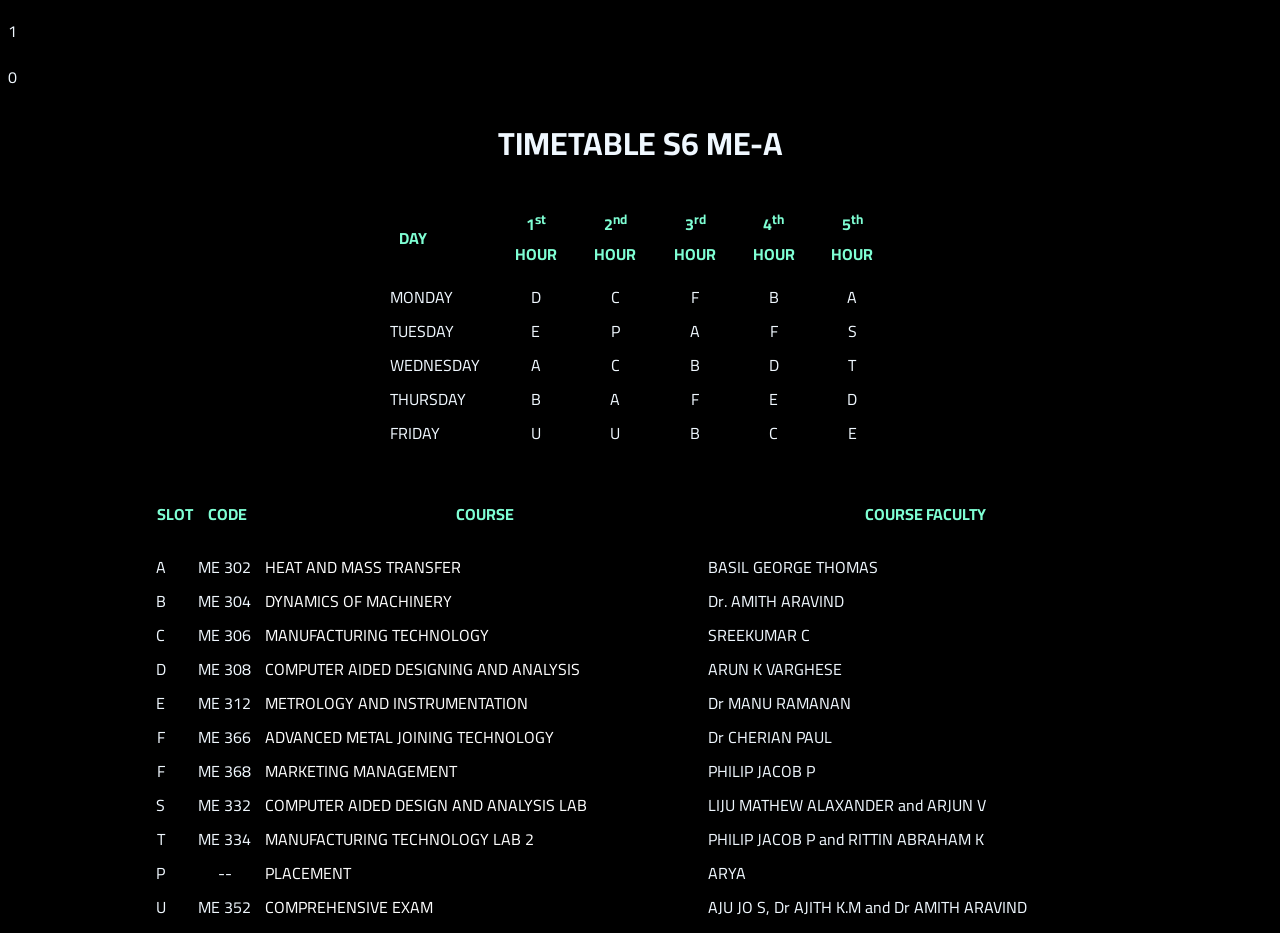
==== home.html @ 0e875140 "Add files via upload" ====
<!DOCTYPE html>
<html>
    <head>
        <title>
            MECHANICAL DEPARTMENT @ SAINTGITS
        </title>
        <link rel="preconnect" href="https://fonts.gstatic.com">
        <link href="https://fonts.googleapis.com/css2?family=Cairo&family=Odibee+Sans&display=swap" rel="stylesheet"> 
        <link rel="shortcut icon" type="image/x-icon" href="lib/arms.ico"/>
        <link rel=Stylesheet href=lib/index.css>
        </head>
    <body>
      <!--
        trying new things
      -->
      <p id="hrs"></p>
      <p id="day"></p>
      <script>
        var t = new Date();
        document.getElementById("hrs").innerHTML = t.getHours();
        var d = new Date();
        document.getElementById("day").innerHTML = d.getDay();
        </script>

      <h1><b><center>TIMETABLE S6 ME-A</center></b></h1>
        <div id="top">
        <table  align="center">  
          <tr>
              <th id="D">DAY</th>
              <th>1<sup>st</sup> HOUR</th>
              <th>2<sup>nd</sup> HOUR</th>
              <th>3<sup>rd</sup> HOUR</th>
              <th>4<sup>th</sup> HOUR</th>
              <th>5<sup>th</sup> HOUR</th>
            </tr>
            <tr>
              <td id="D">MONDAY</td>
              <td>D</td>
              <td>C</td>
              <td>F</td>
              <td>B</td>
              <td>A</td>
            </tr>
            <tr>
              <td id="D">TUESDAY</td>
              <td>E</td>
              <td>P</td>
              <td>A</td>
              <td>F</td>
              <td>S</td>
            </tr>
            <tr>
              <td id="D">WEDNESDAY</td>
              <td>A</td>
              <td>C</td>
              <td>B</td>
              <td>D</td>
              <td>T</td>
            </tr>
            <tr>
              <td id="D">THURSDAY</td>
              <td>B</td>
              <td>A</td>
              <td>F</td>
              <td>E</td>
              <td>D</td>
            </tr>
            <tr>
              <td id="D">FRIDAY</td>
              <td>U</td>
              <td>U</td>
              <td>B</td>
              <td>C</td>
              <td>E</td>
            </tr>
          </table> 
        </div>
        <!--
          2nd part of the time table
        -->
        <div id="bottom">
          <table class="hoverTable">  
            <tr>
                <th id="C">SLOT</th>
                <th id="C"> CODE</th>
                <th id="A">COURSE</th>
                <th id="A">COURSE FACULTY</th>
              </tr>
              <tr>
                <td>A</td>
                <td>ME 302</td>
                <td id="D"><a href="https://meet.google.com/lookup/cfhrd422yq?authuser=2&hs=179">HEAT AND MASS TRANSFER</a></td>
                <td id="D">BASIL GEORGE THOMAS</td>
              </tr>
              <tr>
                <td>B</td>
                <td>ME 304</td>
                <td id="D"><a href="https://teams.microsoft.com/l/team/19%3ad65fbdff4d9a46a9af53fb801ee5cdf7%40thread.tacv2/conversations?groupId=e09278ac-4db4-4d81-92d8-39a6c4fca811&tenantId=92000210-bc75-458a-9284-c56e5b20aaeb">DYNAMICS OF MACHINERY</a></td>
                <td id="D">Dr. AMITH ARAVIND</td>
              </tr>
              <tr>
                <td>C</td>
                <td>ME 306</td>
                <td id="D"><a href="https://meet.google.com/lookup/gjeq4lcptt?authuser=2&hs=179">MANUFACTURING TECHNOLOGY</a></td>
                <td id="D">SREEKUMAR C</td>
              </tr>
              <tr>
                <td>D</td>
                <td>ME 308</td>
                <td id="D"><a href="https://meet.google.com/lookup/btwsfjvjqd?authuser=2&hs=179">COMPUTER AIDED DESIGNING AND ANALYSIS</a></td>
                <td id="D">ARUN K VARGHESE</td>
              </tr>
              <tr>
                <td>E</td>
                <td>ME 312</td>
                <td id="D"><a href="">METROLOGY AND INSTRUMENTATION</a></td>
                <td id="D">Dr MANU RAMANAN</td>
              </tr>
              <tr>
                <td>F</td>
                <td>ME 366</td>
                <td id="D"><a href="https://teams.microsoft.com/l/channel/19%3a817d4fc4db8f40d5a91ec726664b5493%40thread.tacv2/General?groupId=a56a30f3-26e4-4c13-ae53-9bd3faa13cdf&tenantId=92000210-bc75-458a-9284-c56e5b20aaeb">ADVANCED METAL JOINING TECHNOLOGY</a></td>
                <td id="D">Dr CHERIAN PAUL</td>
              </tr>
              <tr>
                <td>F</td>
                <td>ME 368</td>
                <td id="D"><a href="https://meet.google.com/lookup/gvsdj7u6ih?authuser=2&hs=179">MARKETING MANAGEMENT</a></td>
                <td id="D">PHILIP JACOB P</td>
              </tr>
              <tr>
                <td>S</td>
                <td>ME 332</td>
                <td id="D"><a href="">COMPUTER AIDED DESIGN AND ANALYSIS LAB</a></td>
                <td id="D">LIJU MATHEW ALAXANDER and ARJUN V</td>
              </tr>
              <tr>
                <td>T</td>
                <td>ME 334</td>
                <td id="D"><a href="">MANUFACTURING TECHNOLOGY LAB 2</a></td>
                <td id="D">PHILIP JACOB P and RITTIN ABRAHAM K</td>
              </tr>
              <tr>
                <td>P</td>
                <td>  --  </td>
                <td id="D"><a href="https://meet.google.com/tfq-xgih-rxz">PLACEMENT</a></td>
                <td id="D">ARYA</td>
              </tr>
              <tr>
                <td>U</td>
                <td>ME 352</td>
                <td id="D"><a href="">COMPREHENSIVE EXAM</a></td>
                <td id="D">AJU JO S, Dr AJITH K.M and Dr AMITH ARAVIND</td>
              </tr>
            </table> 
          </div>
    </body>
</html>
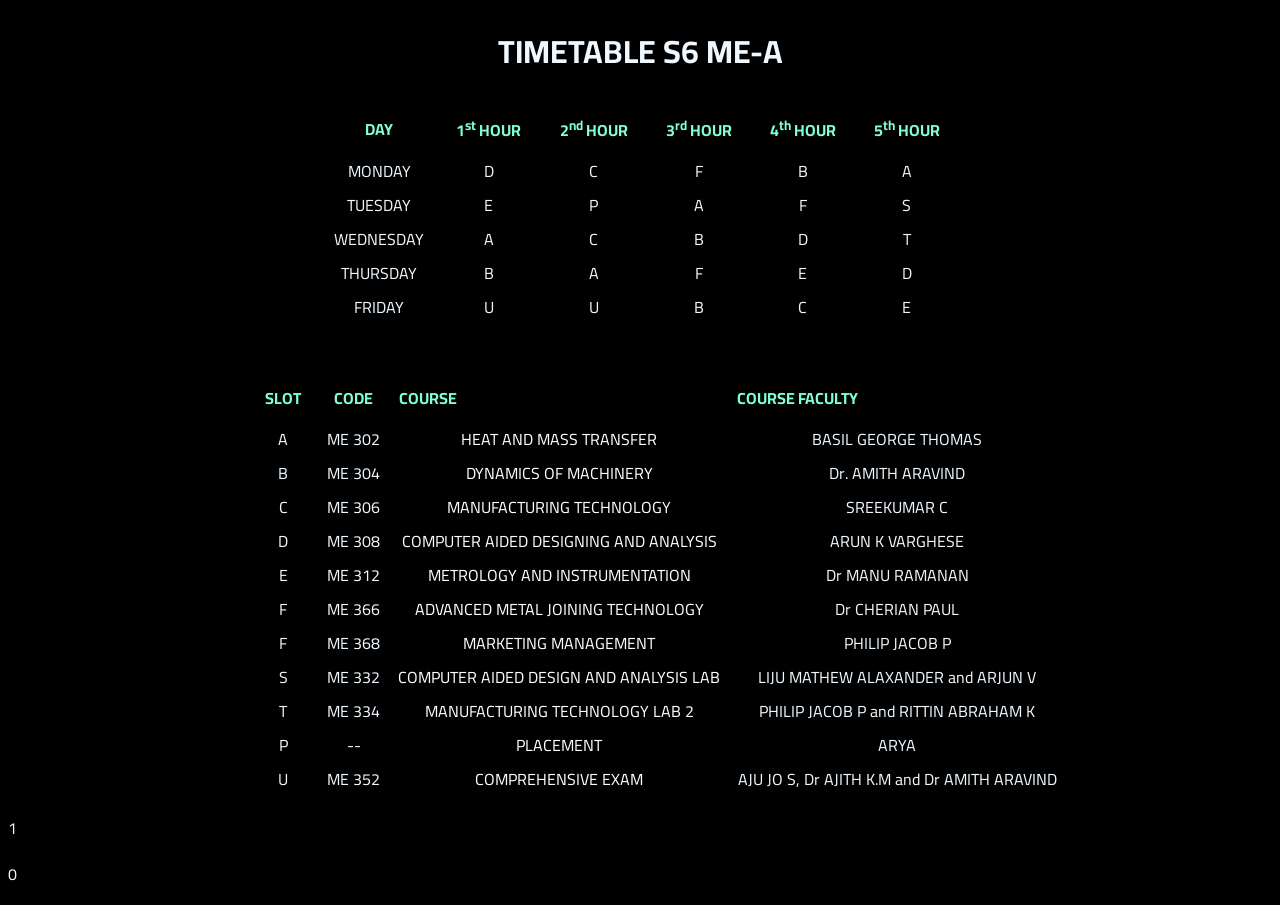
==== commit 8c50dceb: "Add files via upload" ====
--- a/home.html
+++ b/home.html
@@ -13,60 +13,51 @@
       <!--
         trying new things
       -->
-      <p id="hrs"></p>
-      <p id="day"></p>
-      <script>
-        var t = new Date();
-        document.getElementById("hrs").innerHTML = t.getHours();
-        var d = new Date();
-        document.getElementById("day").innerHTML = d.getDay();
-        </script>
-
-      <h1><b><center>TIMETABLE S6 ME-A</center></b></h1>
+        <h1><b><center>TIMETABLE S6 ME-A</center></b></h1>
         <div id="top">
         <table  align="center">  
           <tr>
-              <th id="D">DAY</th>
+              <th class="D">DAY</th>
               <th>1<sup>st</sup> HOUR</th>
               <th>2<sup>nd</sup> HOUR</th>
               <th>3<sup>rd</sup> HOUR</th>
               <th>4<sup>th</sup> HOUR</th>
               <th>5<sup>th</sup> HOUR</th>
             </tr>
-            <tr>
-              <td id="D">MONDAY</td>
+            <tr class="SELECT">
+              <td class="D" id="mon">MONDAY</td>
               <td>D</td>
               <td>C</td>
               <td>F</td>
               <td>B</td>
               <td>A</td>
             </tr>
-            <tr>
-              <td id="D">TUESDAY</td>
+            <tr class="SELECT">
+              <td class="D" id="tue">TUESDAY</td>
               <td>E</td>
               <td>P</td>
               <td>A</td>
               <td>F</td>
               <td>S</td>
             </tr>
-            <tr>
-              <td id="D">WEDNESDAY</td>
+            <tr class="SELECT">
+              <td class="D" id="wed">WEDNESDAY</td>
               <td>A</td>
               <td>C</td>
               <td>B</td>
               <td>D</td>
               <td>T</td>
             </tr>
-            <tr>
-              <td id="D">THURSDAY</td>
+            <tr class="SELECT">
+              <td class="D" id="thu">THURSDAY</td>
               <td>B</td>
               <td>A</td>
               <td>F</td>
               <td>E</td>
               <td>D</td>
             </tr>
-            <tr>
-              <td id="D">FRIDAY</td>
+            <tr class="SELECT">
+              <td class="D" id="fri">FRIDAY</td>
               <td>U</td>
               <td>U</td>
               <td>B</td>
@@ -79,80 +70,88 @@
           2nd part of the time table
         -->
         <div id="bottom">
-          <table class="hoverTable">  
+          <table>  
             <tr>
                 <th id="C">SLOT</th>
                 <th id="C"> CODE</th>
                 <th id="A">COURSE</th>
                 <th id="A">COURSE FACULTY</th>
               </tr>
-              <tr>
+              <tr class="SELECT" id="one">
                 <td>A</td>
                 <td>ME 302</td>
-                <td id="D"><a href="https://meet.google.com/lookup/cfhrd422yq?authuser=2&hs=179">HEAT AND MASS TRANSFER</a></td>
-                <td id="D">BASIL GEORGE THOMAS</td>
+                <td class="D"><a href="https://meet.google.com/lookup/cfhrd422yq?authuser=2&hs=179">HEAT AND MASS TRANSFER</a></td>
+                <td class="D">BASIL GEORGE THOMAS</td>
               </tr>
-              <tr>
+              <tr class="SELECT" id="two">
                 <td>B</td>
                 <td>ME 304</td>
-                <td id="D"><a href="https://teams.microsoft.com/l/team/19%3ad65fbdff4d9a46a9af53fb801ee5cdf7%40thread.tacv2/conversations?groupId=e09278ac-4db4-4d81-92d8-39a6c4fca811&tenantId=92000210-bc75-458a-9284-c56e5b20aaeb">DYNAMICS OF MACHINERY</a></td>
-                <td id="D">Dr. AMITH ARAVIND</td>
+                <td class="D"><a href="https://teams.microsoft.com/l/team/19%3ad65fbdff4d9a46a9af53fb801ee5cdf7%40thread.tacv2/conversations?groupId=e09278ac-4db4-4d81-92d8-39a6c4fca811&tenantId=92000210-bc75-458a-9284-c56e5b20aaeb">DYNAMICS OF MACHINERY</a></td>
+                <td class="D">Dr. AMITH ARAVIND</td>
               </tr>
-              <tr>
+              <tr class="SELECT" id="three">
                 <td>C</td>
                 <td>ME 306</td>
-                <td id="D"><a href="https://meet.google.com/lookup/gjeq4lcptt?authuser=2&hs=179">MANUFACTURING TECHNOLOGY</a></td>
-                <td id="D">SREEKUMAR C</td>
+                <td class="D"><a href="https://meet.google.com/lookup/gjeq4lcptt?authuser=2&hs=179">MANUFACTURING TECHNOLOGY</a></td>
+                <td class="D">SREEKUMAR C</td>
               </tr>
-              <tr>
+              <tr class="SELECT" id="four">
                 <td>D</td>
                 <td>ME 308</td>
-                <td id="D"><a href="https://meet.google.com/lookup/btwsfjvjqd?authuser=2&hs=179">COMPUTER AIDED DESIGNING AND ANALYSIS</a></td>
-                <td id="D">ARUN K VARGHESE</td>
+                <td class="D"><a href="https://meet.google.com/lookup/btwsfjvjqd?authuser=2&hs=179">COMPUTER AIDED DESIGNING AND ANALYSIS</a></td>
+                <td class="D">ARUN K VARGHESE</td>
               </tr>
-              <tr>
+              <tr class="SELECT" id="five">
                 <td>E</td>
                 <td>ME 312</td>
-                <td id="D"><a href="">METROLOGY AND INSTRUMENTATION</a></td>
-                <td id="D">Dr MANU RAMANAN</td>
+                <td class="D"><a href="">METROLOGY AND INSTRUMENTATION</a></td>
+                <td class="D">Dr MANU RAMANAN</td>
               </tr>
-              <tr>
+              <tr class="SELECT" id="six">
                 <td>F</td>
                 <td>ME 366</td>
-                <td id="D"><a href="https://teams.microsoft.com/l/channel/19%3a817d4fc4db8f40d5a91ec726664b5493%40thread.tacv2/General?groupId=a56a30f3-26e4-4c13-ae53-9bd3faa13cdf&tenantId=92000210-bc75-458a-9284-c56e5b20aaeb">ADVANCED METAL JOINING TECHNOLOGY</a></td>
-                <td id="D">Dr CHERIAN PAUL</td>
+                <td class="D"><a href="https://teams.microsoft.com/l/channel/19%3a817d4fc4db8f40d5a91ec726664b5493%40thread.tacv2/General?groupId=a56a30f3-26e4-4c13-ae53-9bd3faa13cdf&tenantId=92000210-bc75-458a-9284-c56e5b20aaeb">ADVANCED METAL JOINING TECHNOLOGY</a></td>
+                <td class="D">Dr CHERIAN PAUL</td>
               </tr>
-              <tr>
+              <tr class="SELECT" id="seven">
                 <td>F</td>
                 <td>ME 368</td>
-                <td id="D"><a href="https://meet.google.com/lookup/gvsdj7u6ih?authuser=2&hs=179">MARKETING MANAGEMENT</a></td>
-                <td id="D">PHILIP JACOB P</td>
+                <td class="D"><a href="https://meet.google.com/lookup/gvsdj7u6ih?authuser=2&hs=179">MARKETING MANAGEMENT</a></td>
+                <td class="D">PHILIP JACOB P</td>
               </tr>
-              <tr>
+              <tr class="SELECT" id="eight">
                 <td>S</td>
                 <td>ME 332</td>
-                <td id="D"><a href="">COMPUTER AIDED DESIGN AND ANALYSIS LAB</a></td>
-                <td id="D">LIJU MATHEW ALAXANDER and ARJUN V</td>
+                <td class="D"><a href="">COMPUTER AIDED DESIGN AND ANALYSIS LAB</a></td>
+                <td class="D">LIJU MATHEW ALAXANDER and ARJUN V</td>
               </tr>
-              <tr>
+              <tr class="SELECT" id="nine">
                 <td>T</td>
                 <td>ME 334</td>
-                <td id="D"><a href="">MANUFACTURING TECHNOLOGY LAB 2</a></td>
-                <td id="D">PHILIP JACOB P and RITTIN ABRAHAM K</td>
+                <td class="D"><a href="">MANUFACTURING TECHNOLOGY LAB 2</a></td>
+                <td class="D">PHILIP JACOB P and RITTIN ABRAHAM K</td>
               </tr>
-              <tr>
+              <tr class="SELECT" id="ten">
                 <td>P</td>
                 <td>  --  </td>
-                <td id="D"><a href="https://meet.google.com/tfq-xgih-rxz">PLACEMENT</a></td>
-                <td id="D">ARYA</td>
+                <td class="D"><a href="https://meet.google.com/tfq-xgih-rxz">PLACEMENT</a></td>
+                <td class="D">ARYA</td>
               </tr>
-              <tr>
+              <tr class="SELECT" id="eleven">
                 <td>U</td>
                 <td>ME 352</td>
-                <td id="D"><a href="">COMPREHENSIVE EXAM</a></td>
-                <td id="D">AJU JO S, Dr AJITH K.M and Dr AMITH ARAVIND</td>
+                <td class="D"><a href="">COMPREHENSIVE EXAM</a></td>
+                <td class="D">AJU JO S, Dr AJITH K.M and Dr AMITH ARAVIND</td>
               </tr>
             </table> 
           </div>
+          <p id="hrs"></p>
+          <p id="day"></p>
+          <script>
+            var t = new Date();
+            document.getElementById("hrs").innerHTML = t.getHours();
+            var d = new Date();
+            document.getElementById("day").innerHTML = d.getDay();
+          </script> 
     </body>
 </html>
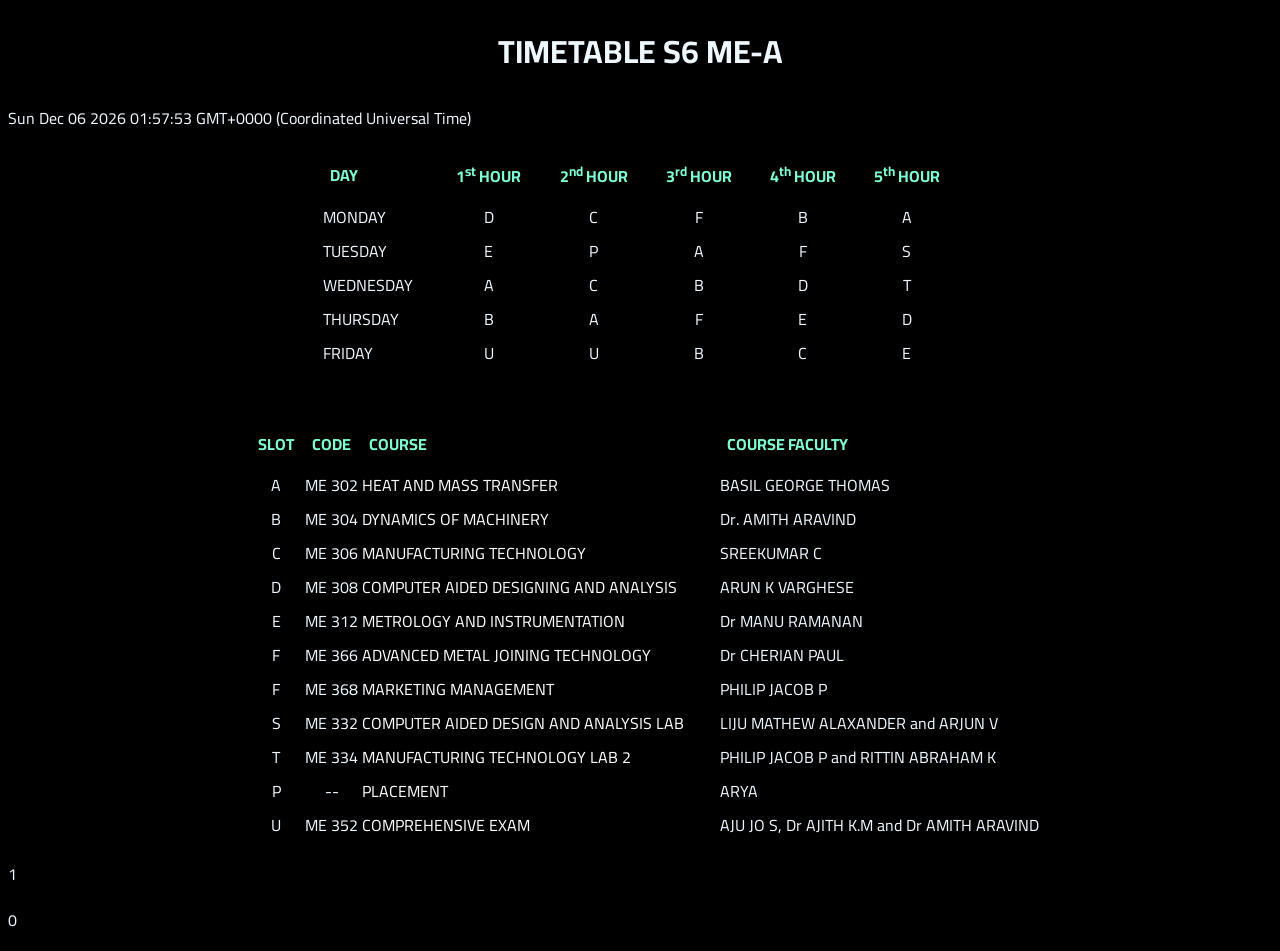
==== commit 5094b637: "Add files via upload" ====
--- a/home.html
+++ b/home.html
@@ -14,6 +14,13 @@
         trying new things
       -->
         <h1><b><center>TIMETABLE S6 ME-A</center></b></h1>
+        <p class="marquee">
+          <span id="time"></span>
+        </p>     
+       <script>
+         var today = new Date();
+         document.getElementById('time').innerHTML=today;
+       </script>
         <div id="top">
         <table  align="center">  
           <tr>
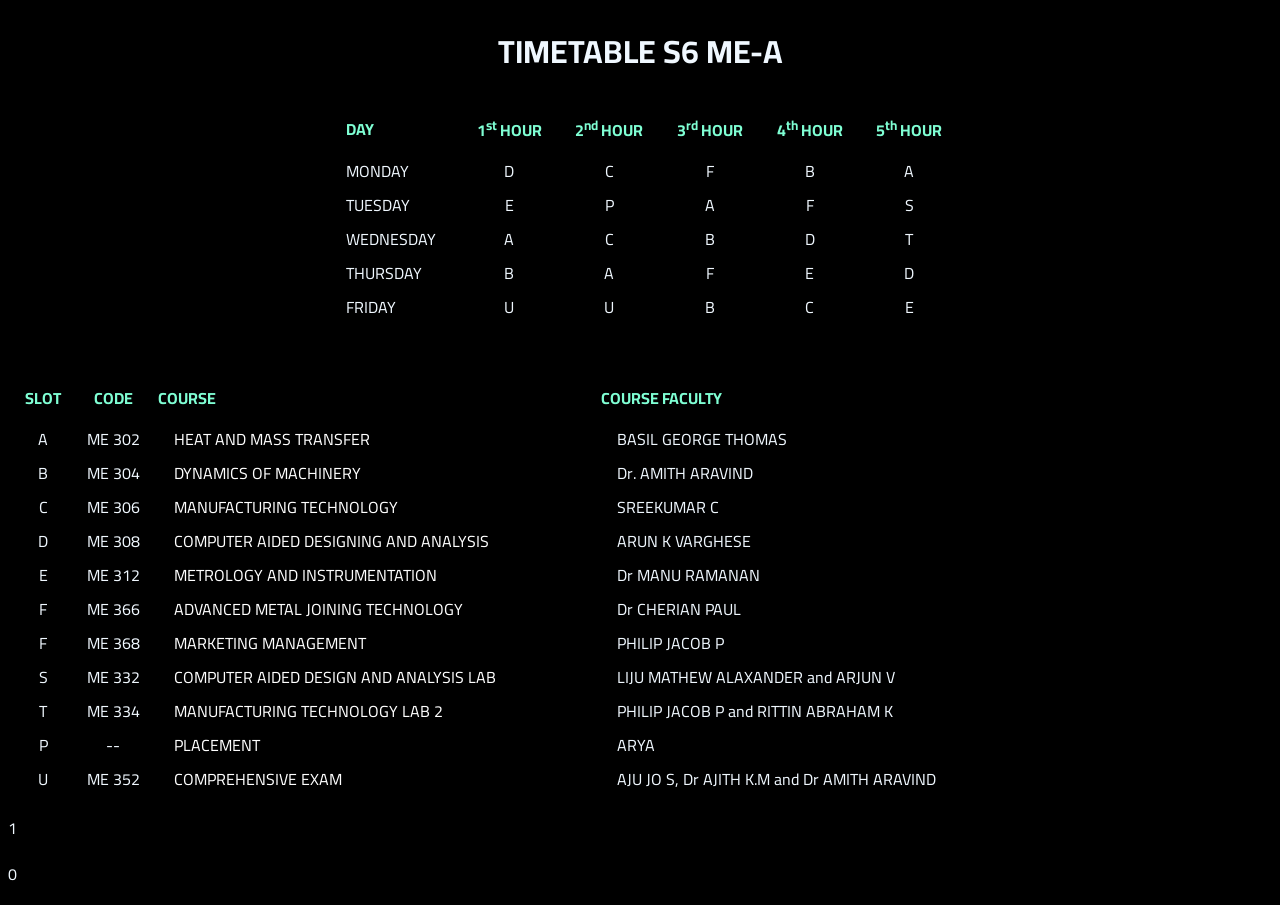
==== commit 7017cb39: "Update home.html" ====
--- a/home.html
+++ b/home.html
@@ -14,13 +14,6 @@
         trying new things
       -->
         <h1><b><center>TIMETABLE S6 ME-A</center></b></h1>
-        <p class="marquee">
-          <span id="time"></span>
-        </p>     
-       <script>
-         var today = new Date();
-         document.getElementById('time').innerHTML=today;
-       </script>
         <div id="top">
         <table  align="center">  
           <tr>
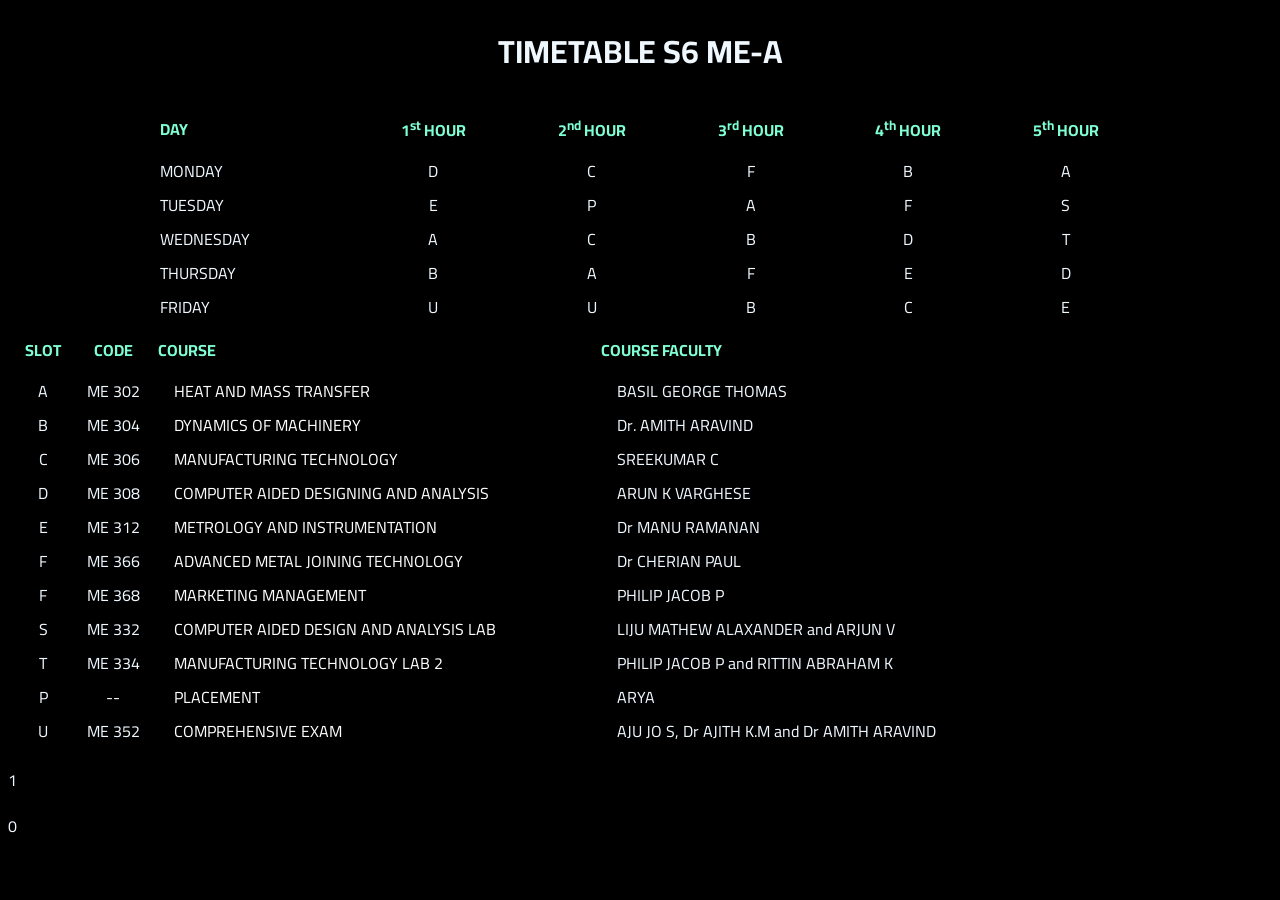
==== commit 4ae96a40: "Add files via upload" ====
--- a/home.html
+++ b/home.html
@@ -14,7 +14,6 @@
         trying new things
       -->
         <h1><b><center>TIMETABLE S6 ME-A</center></b></h1>
-        <div id="top">
         <table  align="center">  
           <tr>
               <th class="D">DAY</th>
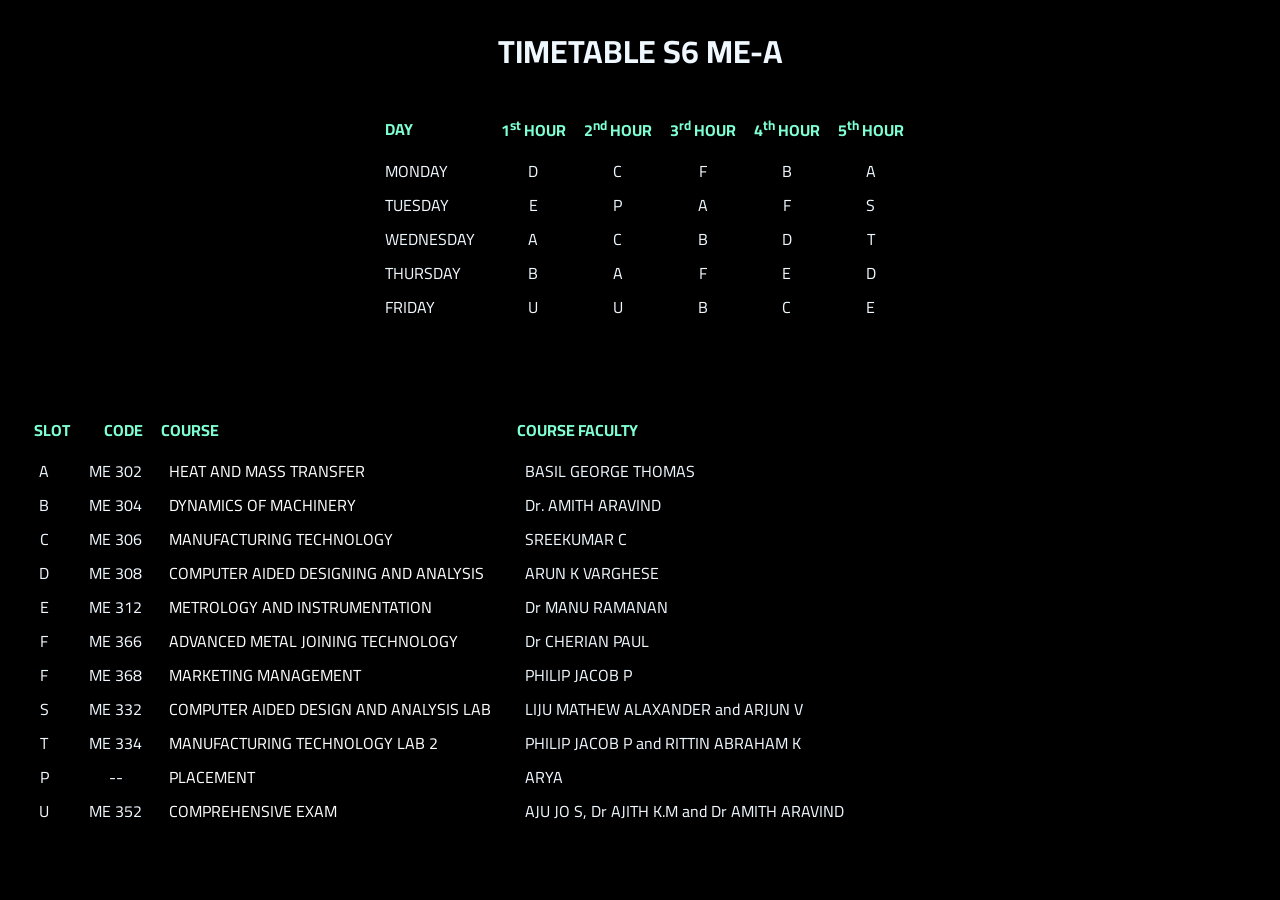
==== commit 708d7a6c: "Add files via upload" ====
--- a/home.html
+++ b/home.html
@@ -133,7 +133,7 @@
               <tr class="SELECT" id="ten">
                 <td>P</td>
                 <td>  --  </td>
-                <td class="D"><a href="https://meet.google.com/tfq-xgih-rxz">PLACEMENT</a></td>
+                <td class="D" id="place"><a href="https://meet.google.com/tfq-xgih-rxz">PLACEMENT</a></td>
                 <td class="D">ARYA</td>
               </tr>
               <tr class="SELECT" id="eleven">
@@ -146,11 +146,6 @@
           </div>
           <p id="hrs"></p>
           <p id="day"></p>
-          <script>
-            var t = new Date();
-            document.getElementById("hrs").innerHTML = t.getHours();
-            var d = new Date();
-            document.getElementById("day").innerHTML = d.getDay();
-          </script> 
+          <script src="lib/numaengine.js"></script>
     </body>
 </html>
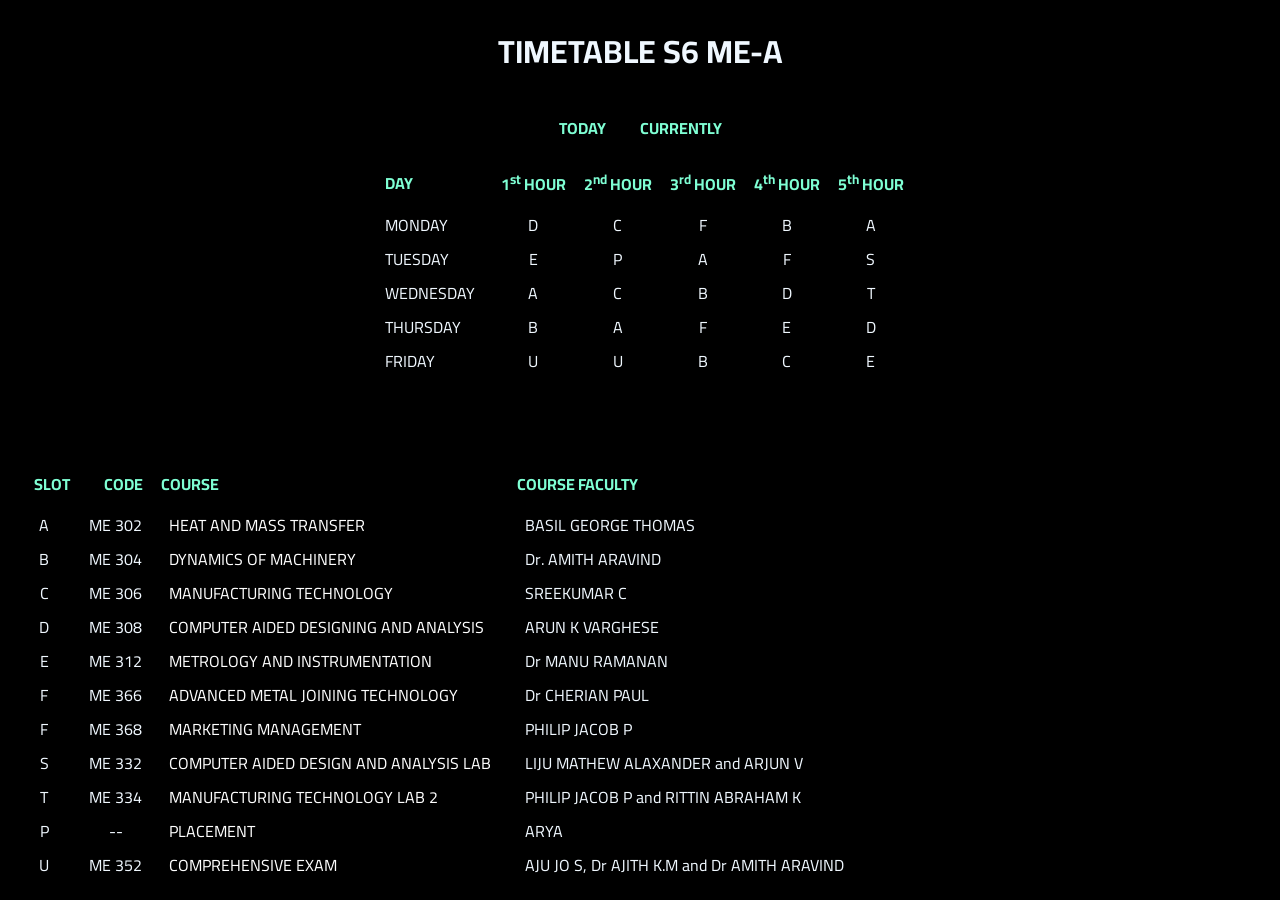
==== commit 861ab8b7: "Add files via upload" ====
--- a/home.html
+++ b/home.html
@@ -2,7 +2,7 @@
 <html>
     <head>
         <title>
-            MECHANICAL DEPARTMENT @ SAINTGITS
+            ROYAL MECH 
         </title>
         <link rel="preconnect" href="https://fonts.gstatic.com">
         <link href="https://fonts.googleapis.com/css2?family=Cairo&family=Odibee+Sans&display=swap" rel="stylesheet"> 
@@ -10,10 +10,20 @@
         <link rel=Stylesheet href=lib/index.css>
         </head>
     <body>
-      <!--
-        trying new things
-      -->
         <h1><b><center>TIMETABLE S6 ME-A</center></b></h1>
+        <div>
+          <div class="current">
+            <table align="center">
+              <tr>
+                <th class="D">TODAY</th>
+                <th class="D">CURRENTLY</th>
+              </tr>
+              <tr>
+                <td id="day"></td>
+                <td id="hrs"></td>
+              </tr>
+            </table>
+          </div>
         <table  align="center">  
           <tr>
               <th class="D">DAY</th>
@@ -144,8 +154,11 @@
               </tr>
             </table> 
           </div>
-          <p id="hrs"></p>
-          <p id="day"></p>
+        <!--
+        trying new things
+        -->
+        <p id="hrs"></p>
+        <p id="day"></p>
           <script src="lib/numaengine.js"></script>
     </body>
 </html>
